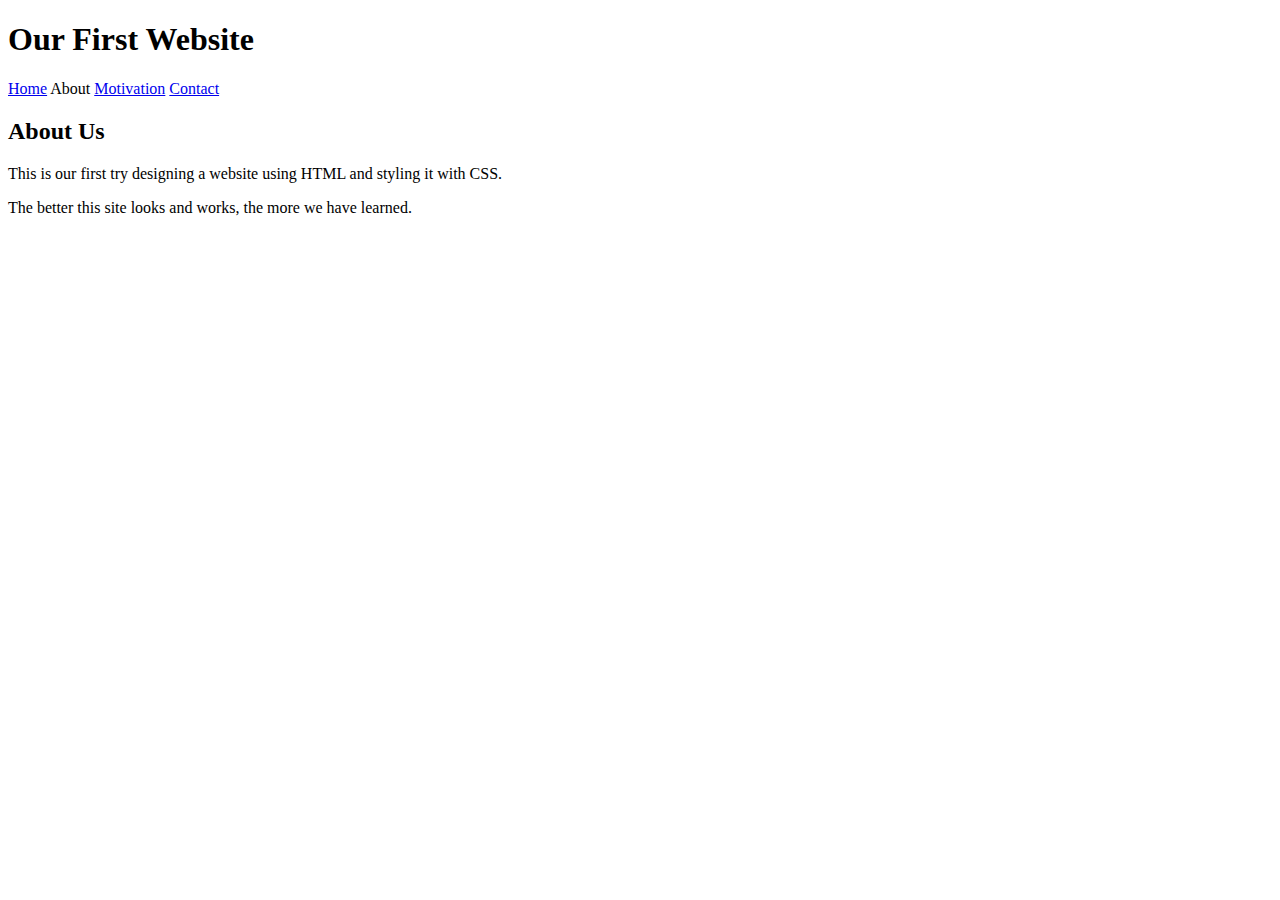
==== OurFirstWebsite/html/about.html @ 11a6580d "Dritte und letzte (und langweiligste) Subpage" ====
<!doctype html>
    <html lang="de">
    <head>
        <meta charset="utf-8">
        <meta name="viewport" content="width=device-width, initial-scale=1.0">
        <title>About Us</title>
    </head>
    <body>
        <header>
            <h1>Our First Website</h1>
        </header>
        <div class="topnav">
            <a href="../index.html">Home</a>
            <a tabindex="0" aria-current="page">About</a>
            <a href="table.html">Motivation</a>
            <a href="contact.html">Contact</a>
        </div>
        <div class="container">
            <h2>About Us</h2>
            <p>This is our first try designing a website using HTML and styling it with CSS.</p>
            <p>The better this site looks and works, the more we have learned.</p>
        </div>
    </body>
</html>
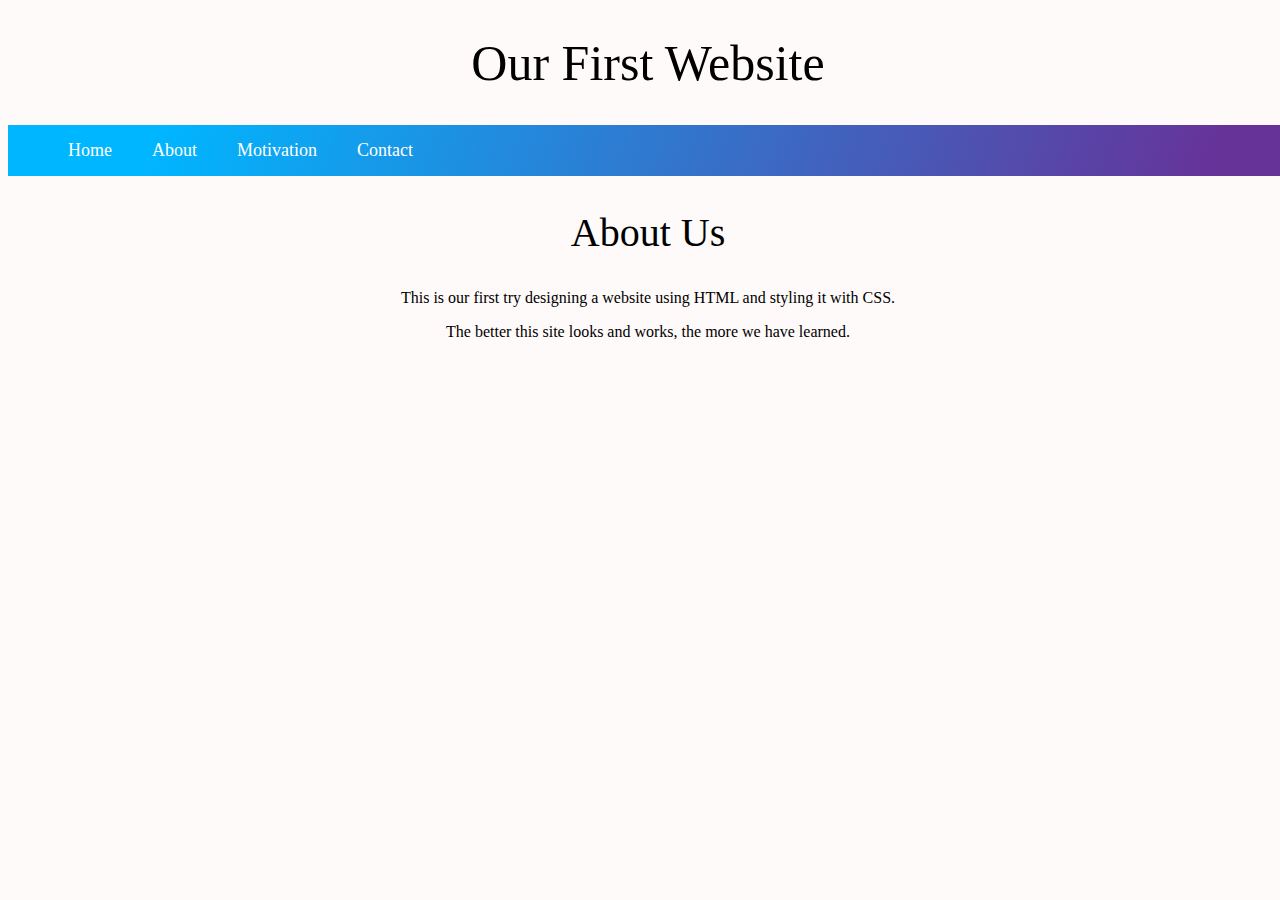
==== commit b4dfb9c4: "styled the application" ====
--- a/OurFirstWebsite/html/about.html
+++ b/OurFirstWebsite/html/about.html
@@ -3,18 +3,21 @@
     <head>
         <meta charset="utf-8">
         <meta name="viewport" content="width=device-width, initial-scale=1.0">
+        <link rel="stylesheet" href="../css/style.css">
         <title>About Us</title>
     </head>
     <body>
         <header>
             <h1>Our First Website</h1>
         </header>
-        <div class="topnav">
-            <a href="../index.html">Home</a>
-            <a tabindex="0" aria-current="page">About</a>
-            <a href="table.html">Motivation</a>
-            <a href="contact.html">Contact</a>
-        </div>
+        <nav>
+           <ul>
+            	<li><a href= "../index.html" >Home</a></li>
+        		<li><a tabindex="0" aria-current="page">About</a></li>
+        		<li><a href="table.html">Motivation</a></li>
+       			<li> <a href="contact.html">Contact</a></li>
+            </ul>
+        </nav>
         <div class="container">
             <h2>About Us</h2>
             <p>This is our first try designing a website using HTML and styling it with CSS.</p>
--- a/OurFirstWebsite/css/style.css
+++ b/OurFirstWebsite/css/style.css
@@ -0,0 +1,59 @@
+body{
+	width: 100%;
+	background-color: snow;
+}
+
+h1{
+
+    font-family: "Times New Roman", Times, serif;
+    color: black;
+    text-align: center;
+    font-size: 50px; 
+    font-weight: normal;
+    
+}
+
+
+nav ul {
+	 margin-bottom: 10px;
+	 overflow: hidden;
+	 width: 100%;
+	 display: table;
+	background-image: linear-gradient( 109.6deg,  rgba(0,182,255,1) 11.2%, rgba(102,51,153,1) 91.1% );
+}
+
+li {
+	float: left;
+	display: table-cell;
+}
+
+li:hover {
+	background-color: #5A5A97;
+}
+li a{
+ 
+  border: none;
+  color: white;
+  padding: 15px 20px;
+  text-align: center;
+  text-decoration: none;
+  display: block;
+  font-size: 18px;
+}
+
+
+h2{
+	font-family: Vivaldi, "Brush Script", fantasy;
+    color: black;
+    text-align: center; 
+    font-size: 40px; 
+    font-weight: normal;
+}
+
+/*text */
+p{
+	font-family: "Times New Roman", Times, serif;
+    color: black;
+    text-align: center; 
+}
+
